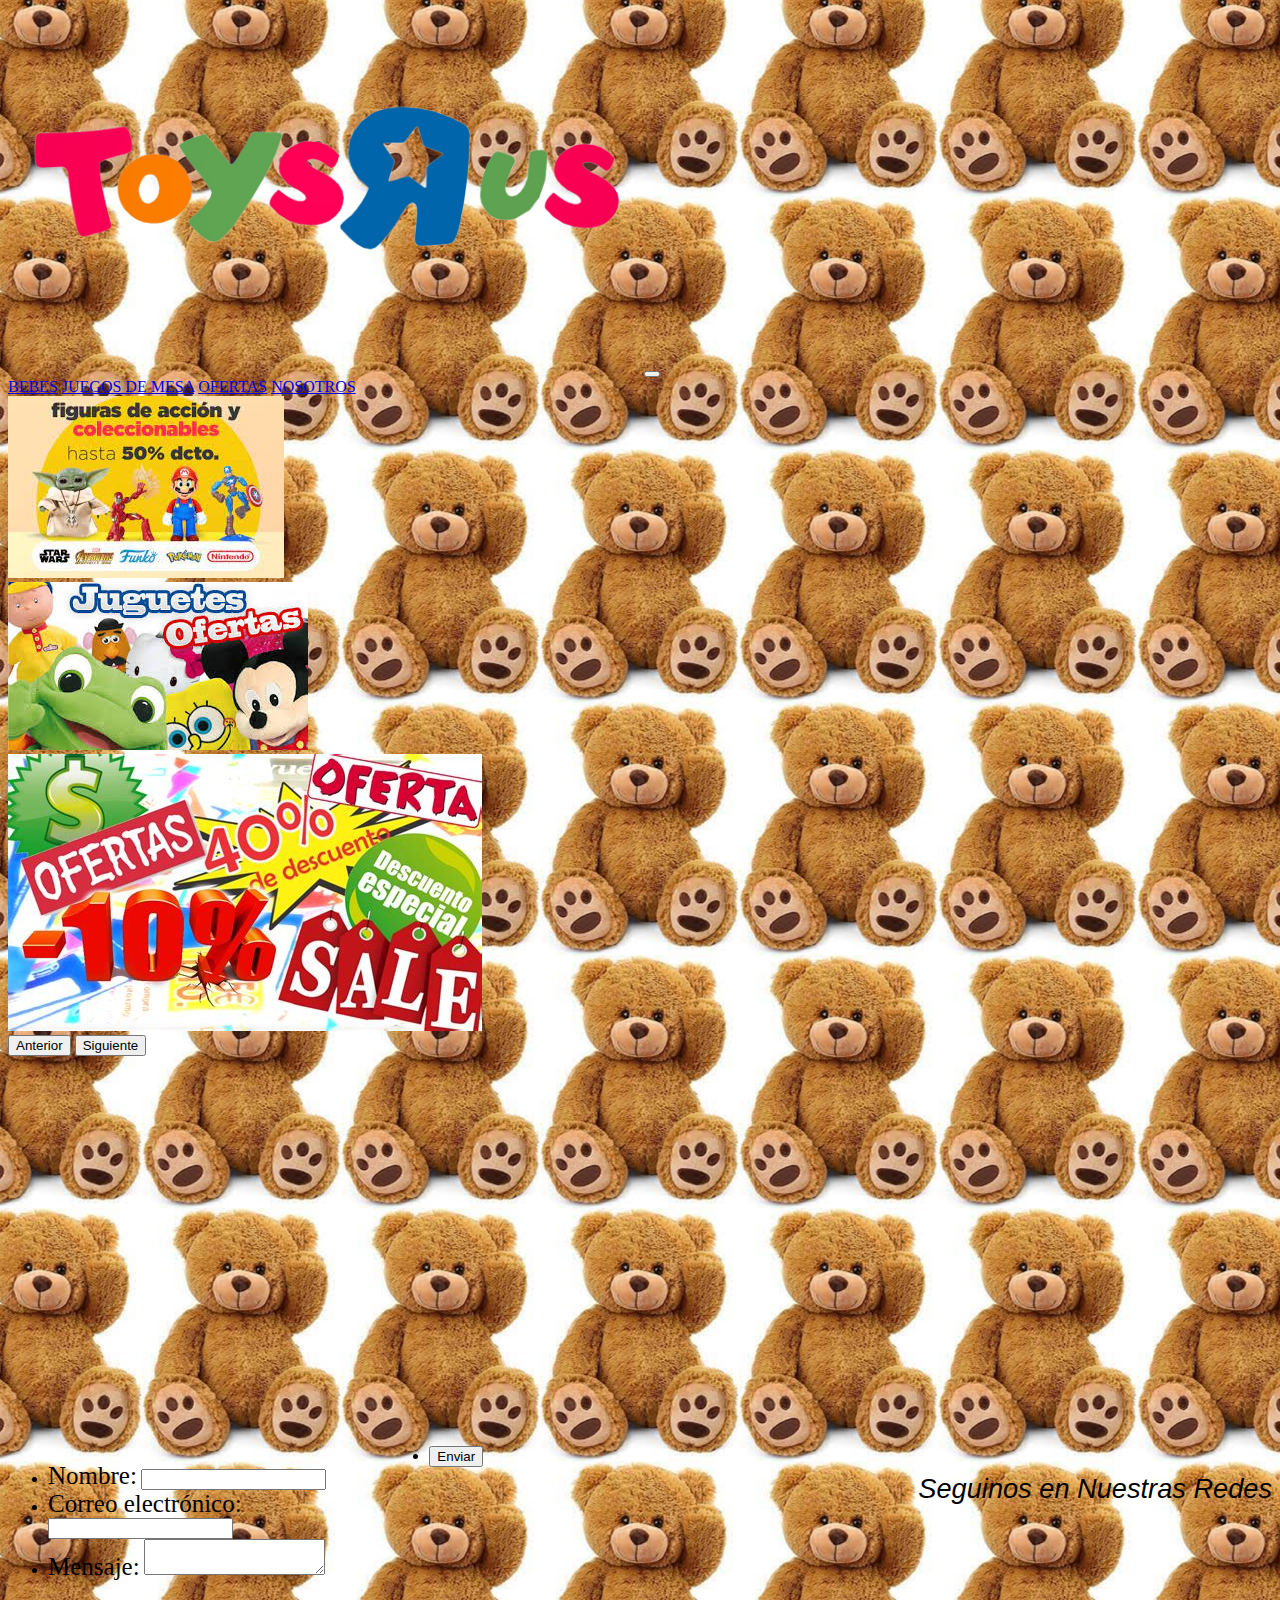
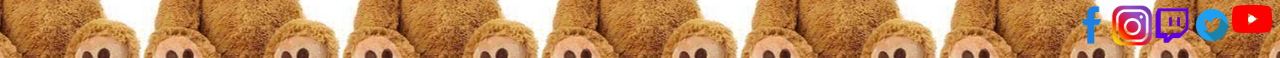
==== bebes.html @ 9f62058f "primer commit subido" ====
<!DOCTYPE html>
<html lang="en">
<head>
    <meta charset="UTF-8">
    <meta http-equiv="X-UA-Compatible" content="IE=edge">
    <meta name="viewport" content="width=device-width, initial-scale=1.0">
    <link href="https://cdn.jsdelivr.net/npm/bootstrap@5.1.3/dist/css/bootstrap.min.css" rel="stylesheet" integrity="sha384-1BmE4kWBq78iYhFldvKuhfTAU6auU8tT94WrHftjDbrCEXSU1oBoqyl2QvZ6jIW3" crossorigin="anonymous">
    <title>LotsoJugueteria</title>
    <link rel="stylesheet" href="./css/estilos.css">
    <link rel="shortcut icon" href="Multimedia/juguetes.png" type="image/x-icon">
</head>
<body>

<!-- inicia nav -->
    <nav class="navbar navbar-expand-lg navbar-light sticky-top">
        <div class="container-fluid">
          <a class="navbar-brand" href="index.html">
            <img class="logo" src="./Multimedia/LogoJugueteria.png" alt="logo de la empresa de juguetes"></a>
          <button class="navbar-toggler" type="button" data-bs-toggle="collapse" data-bs-target="#navbarNavAltMarkup" aria-controls="navbarNavAltMarkup" aria-expanded="false" aria-label="Toggle navigation">
            <span class="navbar-toggler-icon"></span>
          </button>
          <div class="collapse navbar-collapse" id="navbarNavAltMarkup">
            <div class="navbar-nav">
              <a class="nav-link" aria-current="page" href="bebes.html">BEBES</a>
              <a class="nav-link" href="juegosdemesa.html">JUEGOS DE MESA</a>
              <a class="nav-link" href="ofertas.html">OFERTAS</a>
              <a class="nav-link" href="nosotros.html">NOSOTROS</a>
            </div>
          </div>
        </div>
      </nav>

<!-- cierra nav -->

<!-- empieza carusel -->
 <div id="carouselExampleFade" class="carousel slide carousel-fade" data-bs-ride="carousel">
    <div class="carousel-inner">
      <div class="carousel-item active">
        <img src="Multimedia/carrusel 2.jpg" class="d-block w-100" alt="descuento del 50% en figuras coleccionables">
      </div>
      <div class="carousel-item">
        <img src="Multimedia/carrusel 3.jpg" class="d-block w-100" alt="imagen de juguetes con ofertas">
      </div>
      <div class="carousel-item">
        <img src="Multimedia/th.jpg" class="d-block w-100" alt="descuentos del 10% 40% y mas promociones">
      </div>
    </div>
    <button class="carousel-control-prev" type="button" data-bs-target="#carouselExampleFade" data-bs-slide="prev">
      <span class="carousel-control-prev-icon" aria-hidden="true"></span>
      <span class="visually-hidden">Anterior</span>
    </button>
    <button class="carousel-control-next" type="button" data-bs-target="#carouselExampleFade" data-bs-slide="next">
      <span class="carousel-control-next-icon" aria-hidden="true"></span>
      <span class="visually-hidden">Siguiente</span>
    </button>
  </div>
<!-- termina carusel -->


<!-- inicia iframe -->
  <iframe class="contenedor columnasYFilas" src="https://www.google.com/maps/embed?pb=!1m18!1m12!1m3!1d3408.5279876633326!2d-64.17775918255616!3d-31.31678859999999!2m3!1f0!2f0!3f0!3m2!1i1024!2i768!4f13.1!3m3!1m2!1s0x94329a237256655d%3A0x887d597452b1ad45!2sAvenida%20Juan%20B.%20Justo%209034%2C%20C%C3%B3rdoba!5e0!3m2!1ses-419!2sar!4v1664064136969!5m2!1ses-419!2sar" width="400" height="300" style="border:0;" allowfullscreen="" loading="lazy" referrerpolicy="no-referrer-when-downgrade"></iframe>
<!-- termina iframe -->

<!-- inicia formulario -->
<form class="contenedor columnasYFilas" action="/my-handling-form-page" method="post">
    <ul>
     <li>
       <label for="name">Nombre:</label>
       <input type="text" id="name" name="user_name">
     </li>
     <li>
       <label for="mail">Correo electrónico:</label>
       <input type="email" id="mail" name="user_mail">
     </li>
     <li>
       <label for="msg">Mensaje:</label>
       <textarea id="msg" name="user_message"></textarea>
     </li>
    </ul>
    <li class="button">
        <button type="submit">Enviar</button>
    </li>
    <!-- inicia footer -->
  <footer>
    <p>Seguinos en Nuestras Redes</p>
      <div class="contenedorRedes">
       <a href="https://es-la.facebook.com/" target="_blank">
         <img src="Multimedia/face1.png" alt="seguinos en facebook">
       </a>
       <a href="https://www.instagram.com/" target="_blank">
      <img src="Multimedia/insta.png" alt="seguinos en instagram">
       </a>
       <a href="https://www.twitch.tv/" target="_blank">
      <img src="Multimedia/twich.png" alt="seguinos en twich">
       </a>
       <a href="https://twitter.com/?lang=es" target="_blank">
          <img src="Multimedia/twiter.png" alt="seguinos en twiter">
       </a>
       <a href="https://www.youtube.com/" target="_blank">
          <img src="Multimedia/youtube.png" alt="busacanos youtube">
       </a>
      </div>
   </footer>
<!-- cierra footer -->

    <script src="https://cdn.jsdelivr.net/npm/bootstrap@5.1.3/dist/js/bootstrap.bundle.min.js" integrity="sha384-ka7Sk0Gln4gmtz2MlQnikT1wXgYsOg+OMhuP+IlRH9sENBO0LRn5q+8nbTov4+1p" crossorigin="anonymous"></script>
</body>
</html>
---- css/estilos.css ----
.contenedorLogo{
    width: 10px;
    height: auto;
}

body{
   background-image: url(../Multimedia/descarga.jpg);
   background-repeat: repeat;
   background-position: center;
}

.navColor :hover{
    color: black;
}


.logo{
    width: 50%;
}

.tamañoLetras{
    font-size: 100%;
}

iframe{
    margin-top: 90px;
    margin-left: 20px;
}

footer a img{
    width: 40px;
}

.contenedorRedes{
    margin-top: 100px;
    display: flex;
    justify-content: right;
    margin-left: 10px;
}

footer p{
    color: rgb(0, 0, 0);
    height: auto;
    text-align: right;
    font-size: 170%;
    font-family: 'Poppins', sans-serif;
    font-style: italic
}

form ul li label{
    color: black;
    font-size: 25px;

}

.contenedor{
    display: grid;
    grid-template-rows: repeat(3, 33%);
    grid-template-columns: repeat(3, 4fr);
    grid-template-areas: 
    "mapa mapa formulario"
    "mapa mapa formulario"
    "mapa mapa logos"
}

.form{
    grid-area: formulario;
}

.iframe{
    grid-area: mapa;
}
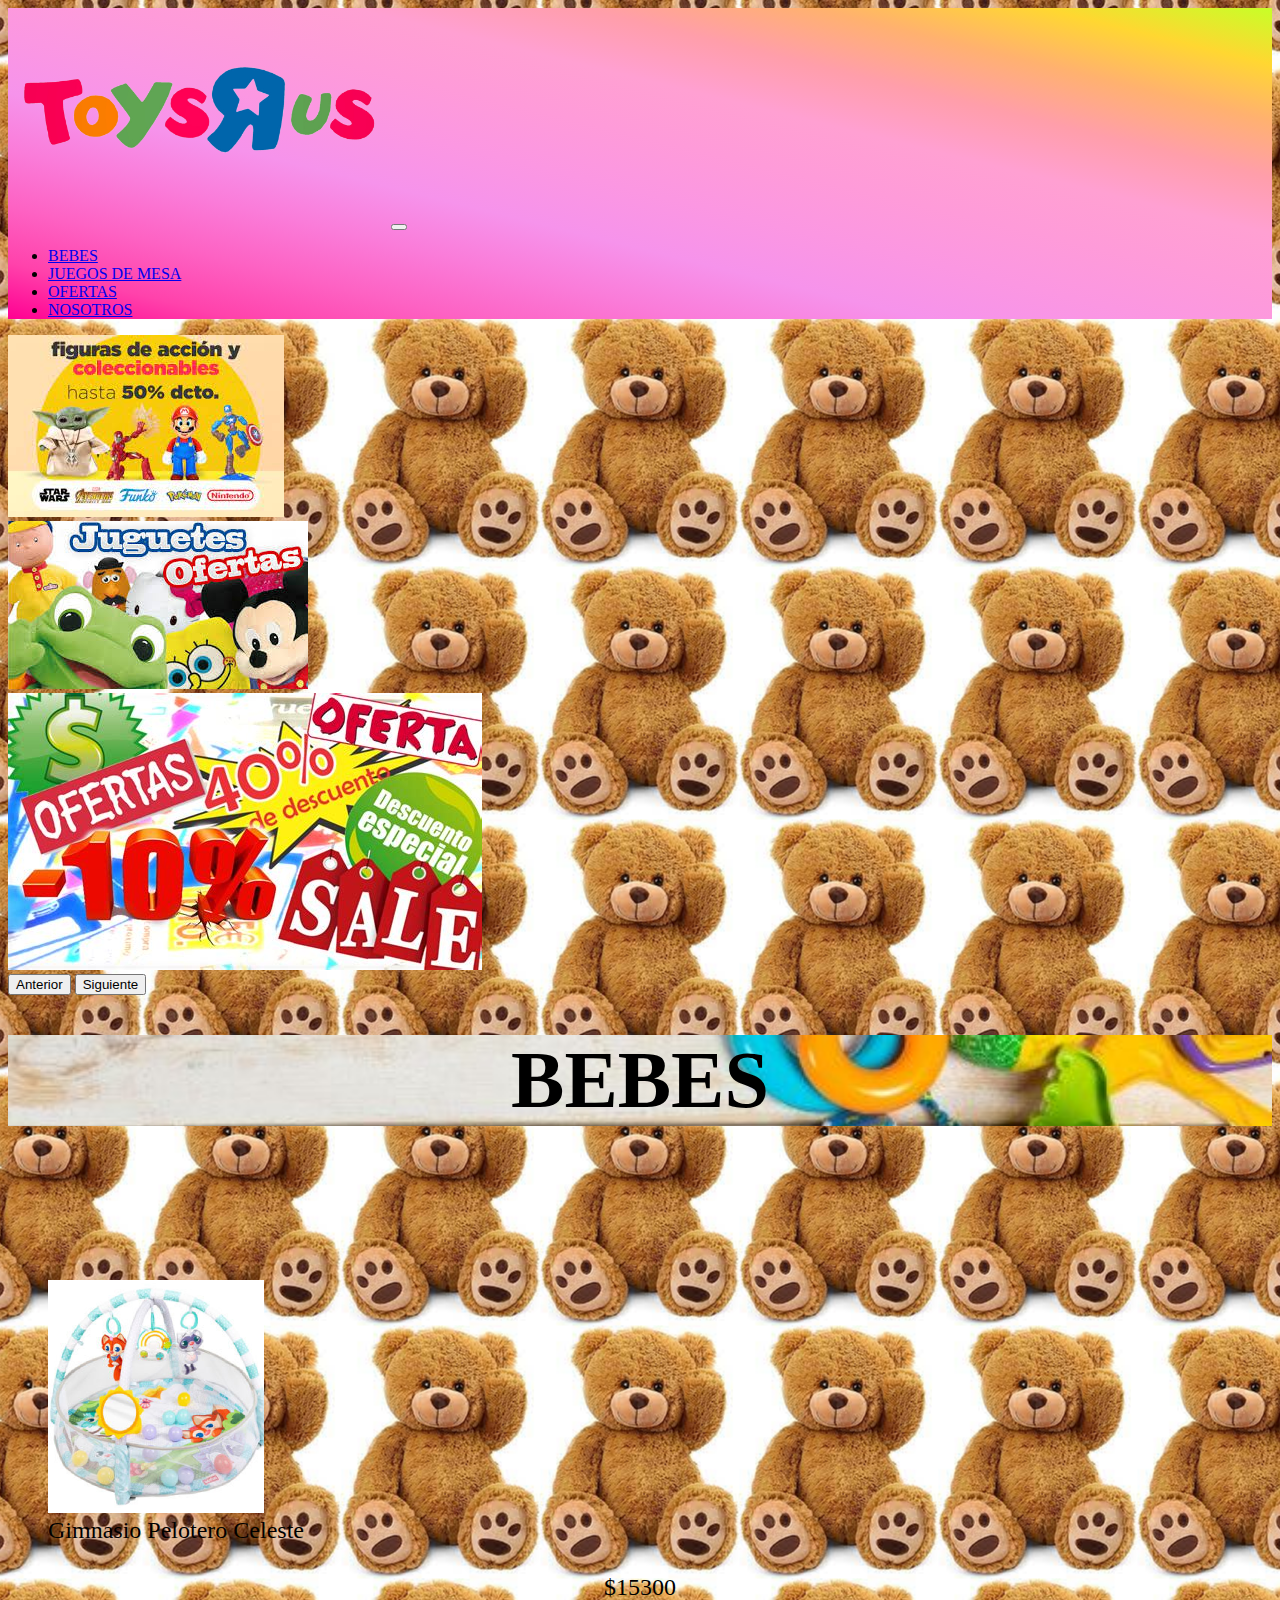
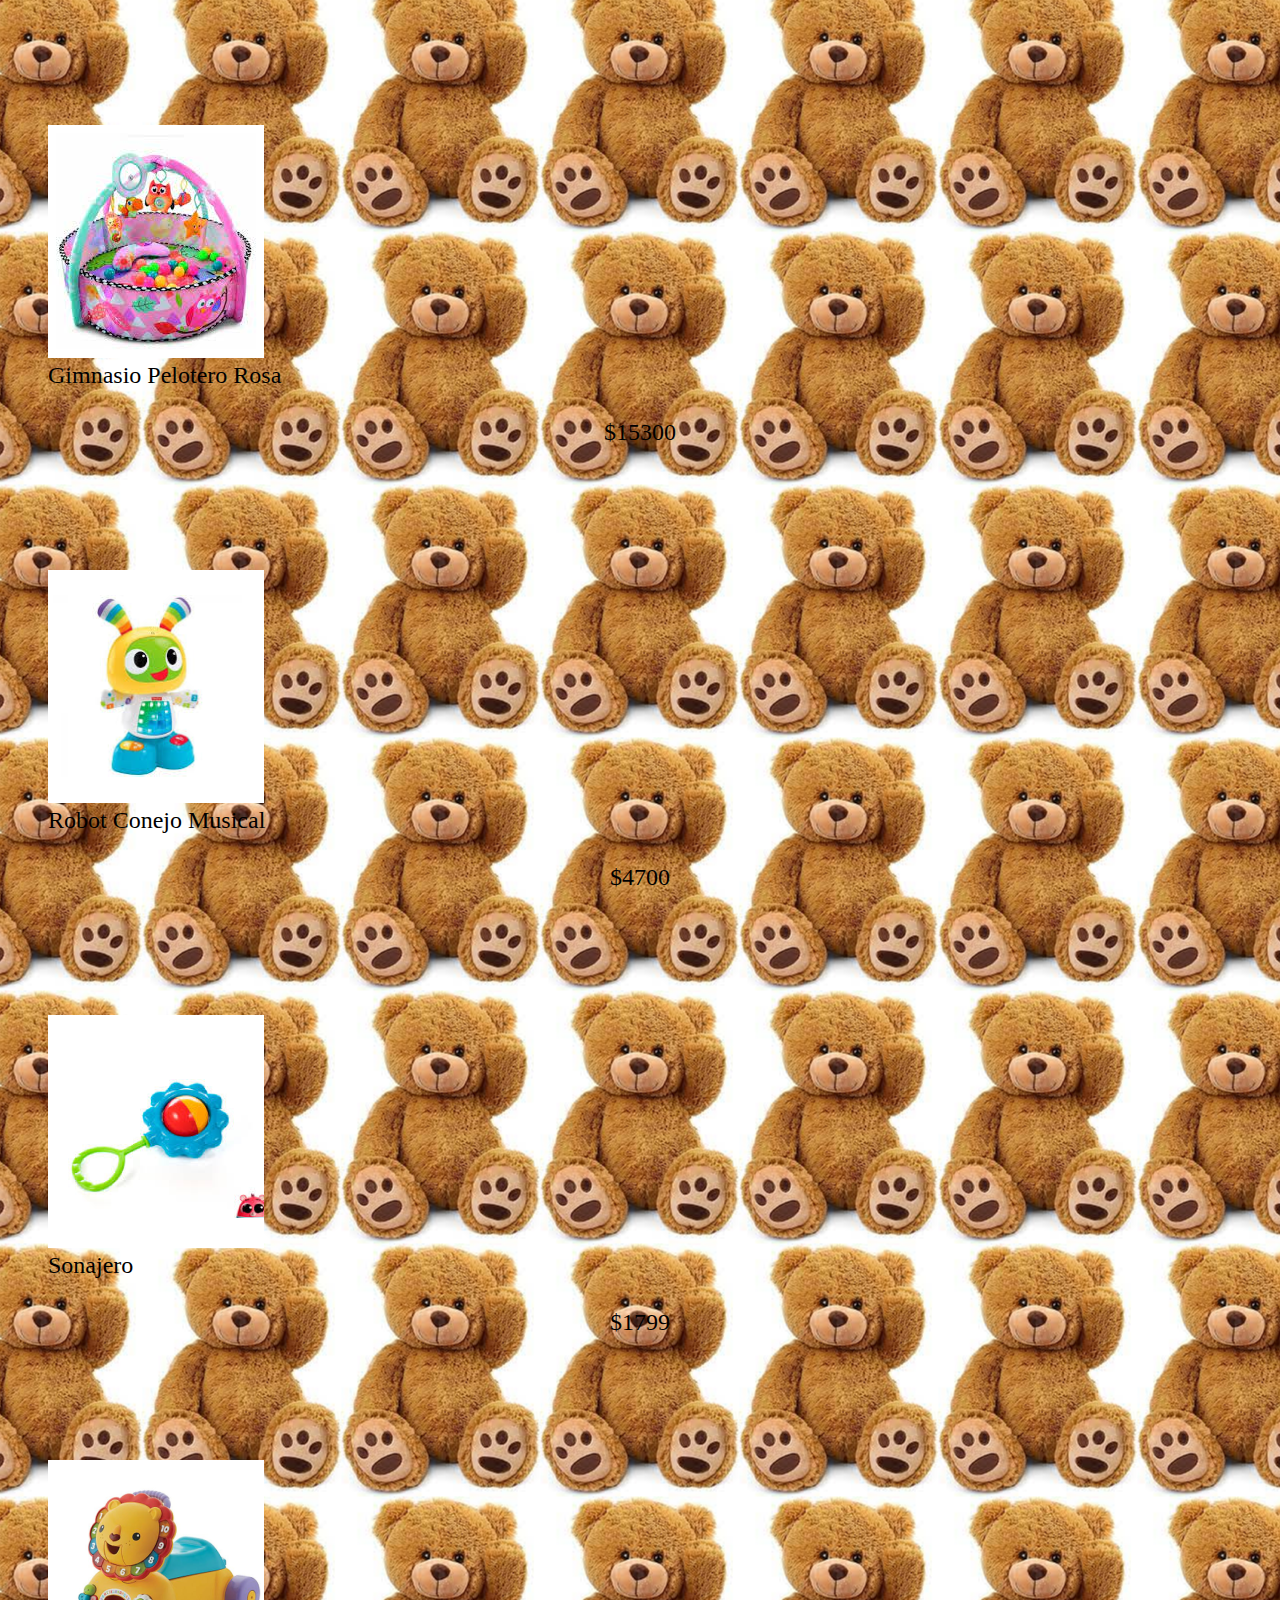
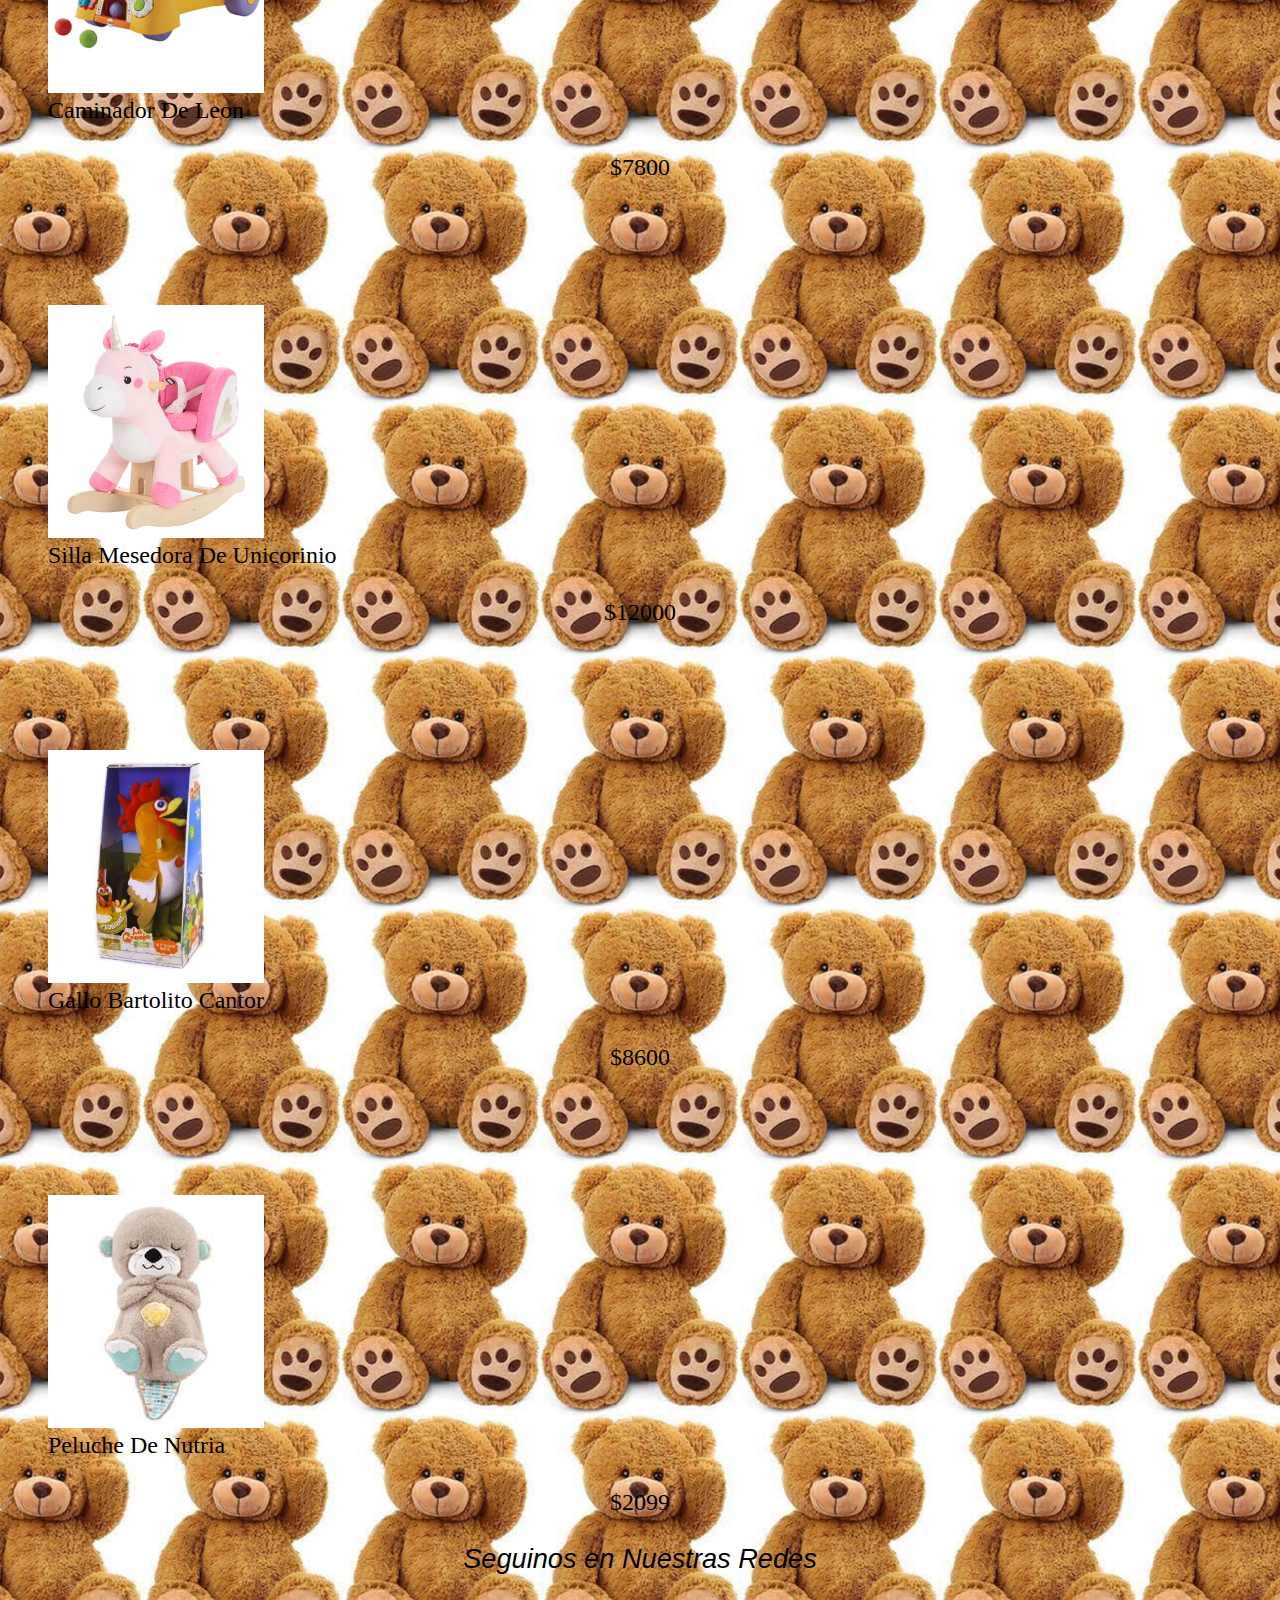
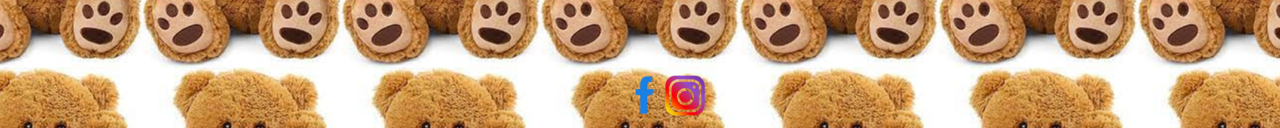
==== commit d09105e0: "ultimo commit realizado" ====
--- a/bebes.html
+++ b/bebes.html
@@ -4,31 +4,42 @@
     <meta charset="UTF-8">
     <meta http-equiv="X-UA-Compatible" content="IE=edge">
     <meta name="viewport" content="width=device-width, initial-scale=1.0">
+    <meta name="description" content="Queres conseguir los ultimos modelos de juguetes, tenemos todos los que busques al mejor precio">
+    <meta name="keywords" content="jugueteria, juguetes para bebe, juegos de mesa, promocion en juguetes">
+    <meta name="author" content="Alan Pesa">
     <link href="https://cdn.jsdelivr.net/npm/bootstrap@5.1.3/dist/css/bootstrap.min.css" rel="stylesheet" integrity="sha384-1BmE4kWBq78iYhFldvKuhfTAU6auU8tT94WrHftjDbrCEXSU1oBoqyl2QvZ6jIW3" crossorigin="anonymous">
-    <title>LotsoJugueteria</title>
+    <title>LotsoJugueteria/Bebes</title>
     <link rel="stylesheet" href="./css/estilos.css">
     <link rel="shortcut icon" href="Multimedia/juguetes.png" type="image/x-icon">
 </head>
 <body>
 
 <!-- inicia nav -->
-    <nav class="navbar navbar-expand-lg navbar-light sticky-top">
-        <div class="container-fluid">
-          <a class="navbar-brand" href="index.html">
-            <img class="logo" src="./Multimedia/LogoJugueteria.png" alt="logo de la empresa de juguetes"></a>
-          <button class="navbar-toggler" type="button" data-bs-toggle="collapse" data-bs-target="#navbarNavAltMarkup" aria-controls="navbarNavAltMarkup" aria-expanded="false" aria-label="Toggle navigation">
-            <span class="navbar-toggler-icon"></span>
-          </button>
-          <div class="collapse navbar-collapse" id="navbarNavAltMarkup">
-            <div class="navbar-nav">
-              <a class="nav-link" aria-current="page" href="bebes.html">BEBES</a>
-              <a class="nav-link" href="juegosdemesa.html">JUEGOS DE MESA</a>
-              <a class="nav-link" href="ofertas.html">OFERTAS</a>
-              <a class="nav-link" href="nosotros.html">NOSOTROS</a>
-            </div>
-          </div>
-        </div>
-      </nav>
+<nav class="navbar navbar-expand-md navbar-light sticky-top colorCabecera">
+  <div class="container-fluid">
+    <a class="navbar-brand" href="index.html">
+      <img class="logo tamaño" src="./Multimedia/LogoJugueteria.png" alt="logo de la empresa"></a>
+     <button class="navbar-toggler" type="button" data-bs-toggle="collapse" data-bs-target="#navbarNav" aria-controls="navbarNav" aria-expanded="false" aria-label="Toggle navigation">
+      <span class="navbar-toggler-icon"></span>
+     </button>
+  <div class="collapse navbar-collapse" id="navbarNav">
+    <ul class="navbar-nav ms-auto">
+      <li class="nav-item">
+        <a class="nav-link active" aria-current="page" href="bebes.html">BEBES</a>
+      </li>
+      <li class="nav-item">
+        <a class="nav-link active" href="juegosdemesa.html">JUEGOS DE MESA</a>
+      </li>
+      <li class="nav-item">
+        <a class="nav-link active" href="ofertas.html">OFERTAS</a>
+      </li>
+      <li class="nav-item">
+        <a class="nav-link active" href="nosotros.html">NOSOTROS</a>
+      </li>
+    </ul>
+  </div>
+  </div>
+</nav>
 
 <!-- cierra nav -->
 
@@ -56,51 +67,92 @@
   </div>
 <!-- termina carusel -->
 
+<!-- inicia main --> 
+<main>
+  <h1>BEBES</h1>
+ <div class="container">
+  <div class="row">
+    <div class="col-sm-12 col-md-6 col-lg-4 col-xl-4">
+     <figure>
+      <img src="Multimedia/tienda1.png" alt="gimnasio contenedor con pelotas para que los bebes jueguen">
+      <figcaption>Gimnasio Pelotero Celeste</figcaption>
+      <p>$15300</p>
+     </figure>
+    </div>
 
-<!-- inicia iframe -->
-  <iframe class="contenedor columnasYFilas" src="https://www.google.com/maps/embed?pb=!1m18!1m12!1m3!1d3408.5279876633326!2d-64.17775918255616!3d-31.31678859999999!2m3!1f0!2f0!3f0!3m2!1i1024!2i768!4f13.1!3m3!1m2!1s0x94329a237256655d%3A0x887d597452b1ad45!2sAvenida%20Juan%20B.%20Justo%209034%2C%20C%C3%B3rdoba!5e0!3m2!1ses-419!2sar!4v1664064136969!5m2!1ses-419!2sar" width="400" height="300" style="border:0;" allowfullscreen="" loading="lazy" referrerpolicy="no-referrer-when-downgrade"></iframe>
-<!-- termina iframe -->
+    <div class="col-sm-12 col-md-6 col-lg-4 col-xl-4">
+     <figure>
+      <img src="Multimedia/tienda2.jpg" alt="gimnasio contenedor con pelotas para que los bebes jueguen">
+      <figcaption>Gimnasio Pelotero Rosa</figcaption>
+      <p>$15300</p>
+     </figure>
+    </div>
 
-<!-- inicia formulario -->
-<form class="contenedor columnasYFilas" action="/my-handling-form-page" method="post">
-    <ul>
-     <li>
-       <label for="name">Nombre:</label>
-       <input type="text" id="name" name="user_name">
-     </li>
-     <li>
-       <label for="mail">Correo electrónico:</label>
-       <input type="email" id="mail" name="user_mail">
-     </li>
-     <li>
-       <label for="msg">Mensaje:</label>
-       <textarea id="msg" name="user_message"></textarea>
-     </li>
-    </ul>
-    <li class="button">
-        <button type="submit">Enviar</button>
-    </li>
-    <!-- inicia footer -->
+    <div class="col-sm-12 col-md-6 col-lg-4 col-xl-4">
+     <figure>
+      <img src="Multimedia/tienda3.png" alt="robot en forma de conejo equipo con musica y luces">
+      <figcaption>Robot Conejo Musical</figcaption>
+      <p>$4700</p>
+     </figure>
+    </div>
+
+    <div class="col-sm-12 col-md-6 col-lg-4 col-xl-4">
+     <figure>
+      <img src="Multimedia/tienda4.png" alt="sonajero para bebes">
+      <figcaption>Sonajero</figcaption>
+      <p>$1799</p>
+     </figure>
+    </div>
+  
+    <div class="col-sm-12 col-md-6 col-lg-4 col-xl-4">
+     <figure>
+      <img src="Multimedia/tienda5.png" alt="andador con forma de leon">
+      <figcaption>Caminador De Leon</figcaption>
+      <p>$7800</p>
+     </figure>
+    </div>
+
+    <div class="col-sm-12 col-md-6 col-lg-4 col-xl-4">
+     <figure>
+      <img src="Multimedia/tienda6.png" alt="silla con forma de unicornio color rosa">
+      <figcaption>Silla Mesedora De Unicorinio</figcaption>
+      <p>$12000</p>
+     </figure>
+    </div>
+
+    <div class="col-sm-12 col-md-6 col-lg-4 col-xl-4">
+     <figure>
+      <img src="Multimedia/tienda7.png" alt="peluche en forma de bartolito el gallo que canta">
+      <figcaption>Gallo Bartolito Cantor</figcaption>
+      <p>$8600</p>
+     </figure>
+    </div>
+
+    <div class="col-sm-12 col-md-6 col-lg-4 col-xl-4">
+     <figure>
+      <img src="Multimedia/tienda8.png" alt="peluche en forma de nutria durmiendio">
+      <figcaption>Peluche De Nutria</figcaption>
+      <p>$2099</p>
+     </figure>
+    </div>
+  </div>
+ </div>
+</main>
+
+<!-- inicia footer -->
+<div>
   <footer>
     <p>Seguinos en Nuestras Redes</p>
       <div class="contenedorRedes">
        <a href="https://es-la.facebook.com/" target="_blank">
-         <img src="Multimedia/face1.png" alt="seguinos en facebook">
+         <img class="logoRedes" src="Multimedia/face1.png" alt="seguinos en facebook">
        </a>
        <a href="https://www.instagram.com/" target="_blank">
-      <img src="Multimedia/insta.png" alt="seguinos en instagram">
-       </a>
-       <a href="https://www.twitch.tv/" target="_blank">
-      <img src="Multimedia/twich.png" alt="seguinos en twich">
-       </a>
-       <a href="https://twitter.com/?lang=es" target="_blank">
-          <img src="Multimedia/twiter.png" alt="seguinos en twiter">
-       </a>
-       <a href="https://www.youtube.com/" target="_blank">
-          <img src="Multimedia/youtube.png" alt="busacanos youtube">
+      <img class="logoRedes" src="Multimedia/insta.png" alt="seguinos en instagram">
        </a>
       </div>
    </footer>
+</div>
 <!-- cierra footer -->
 
     <script src="https://cdn.jsdelivr.net/npm/bootstrap@5.1.3/dist/js/bootstrap.bundle.min.js" integrity="sha384-ka7Sk0Gln4gmtz2MlQnikT1wXgYsOg+OMhuP+IlRH9sENBO0LRn5q+8nbTov4+1p" crossorigin="anonymous"></script>
--- a/css/estilos.css
+++ b/css/estilos.css
@@ -10,13 +10,15 @@
    background-position: center;
 }
 
-.navColor :hover{
-    color: black;
+.navbar-nav :hover{
+    background-image: linear-gradient(to right top, #f21a1a, #f74411, #fa5f06, #fc7600, #fe8b00, #f89d00, #f1ad00, #e8bd00, #d2ce00, #b2de00, #83ee00, #00fd2b);
+    font-weight: 700;
+    cursor: pointer;
 }
 
 
 .logo{
-    width: 50%;
+    width: 30%;
 }
 
 .tamañoLetras{
@@ -24,6 +26,8 @@
 }
 
 iframe{
+    width: 400px;
+    height: 370px;
     margin-top: 90px;
     margin-left: 20px;
 }
@@ -35,14 +39,15 @@
 .contenedorRedes{
     margin-top: 100px;
     display: flex;
-    justify-content: right;
-    margin-left: 10px;
+    justify-content: center;
+    margin-left: 50px;
 }
 
 footer p{
     color: rgb(0, 0, 0);
     height: auto;
-    text-align: right;
+    justify-content: space-evenly;
+    text-align: center;
     font-size: 170%;
     font-family: 'Poppins', sans-serif;
     font-style: italic
@@ -72,3 +77,67 @@
     grid-area: mapa;
 }
 
+.logoRedes:hover{
+    transform: scale(2);
+}
+
+.tamaño:hover{
+    transform: scale(1.3);
+}
+
+main div figure img{
+    margin-top: 100px;
+}
+
+main div figure figcaption{ 
+    color: black;
+    font-weight: 500;
+    font-size: x-large;
+}
+
+main div figure p{
+    color: black;
+    font-weight: 500;
+    font-size: x-large;
+}
+
+/* .contenedorTienda{
+    display: flex;
+    justify-content: space-evenly;
+} */
+
+.colorCabecera {
+    background-image: linear-gradient(to right top, #ff0091, #ff42ab, #fd62c3, #fa7cd9, #f693eb, #fb97e2, #fe9bd9, #ffa0d2, #ff9eaa, #ffb16f, #ffd731, #c7ff27);
+}
+
+main h1{
+    background-image:url(../Multimedia/fondo3.jpg) ;
+    background-repeat: repeat;
+    background-size: cover;
+    text-align: center;
+    font-size: 80px;
+    margin-top: 40px;
+}
+
+main p{
+    color:#ff00dd;
+    text-align: center;
+    font-size: large;
+    font-weight: 500;
+    margin-top: 30px;
+}
+
+section h2{
+    text-align: center;
+    font-size: 70px;
+    color: red;
+}
+
+section p{
+    text-align: center;
+    font-size: x-large;
+    font-weight: 500;
+    background-image: linear-gradient(to bottom, #ff08b4, #ff5bc9, #ff85da, #ffa8e9, #ffc8f5);
+    color: #0018ec ;
+}
+
